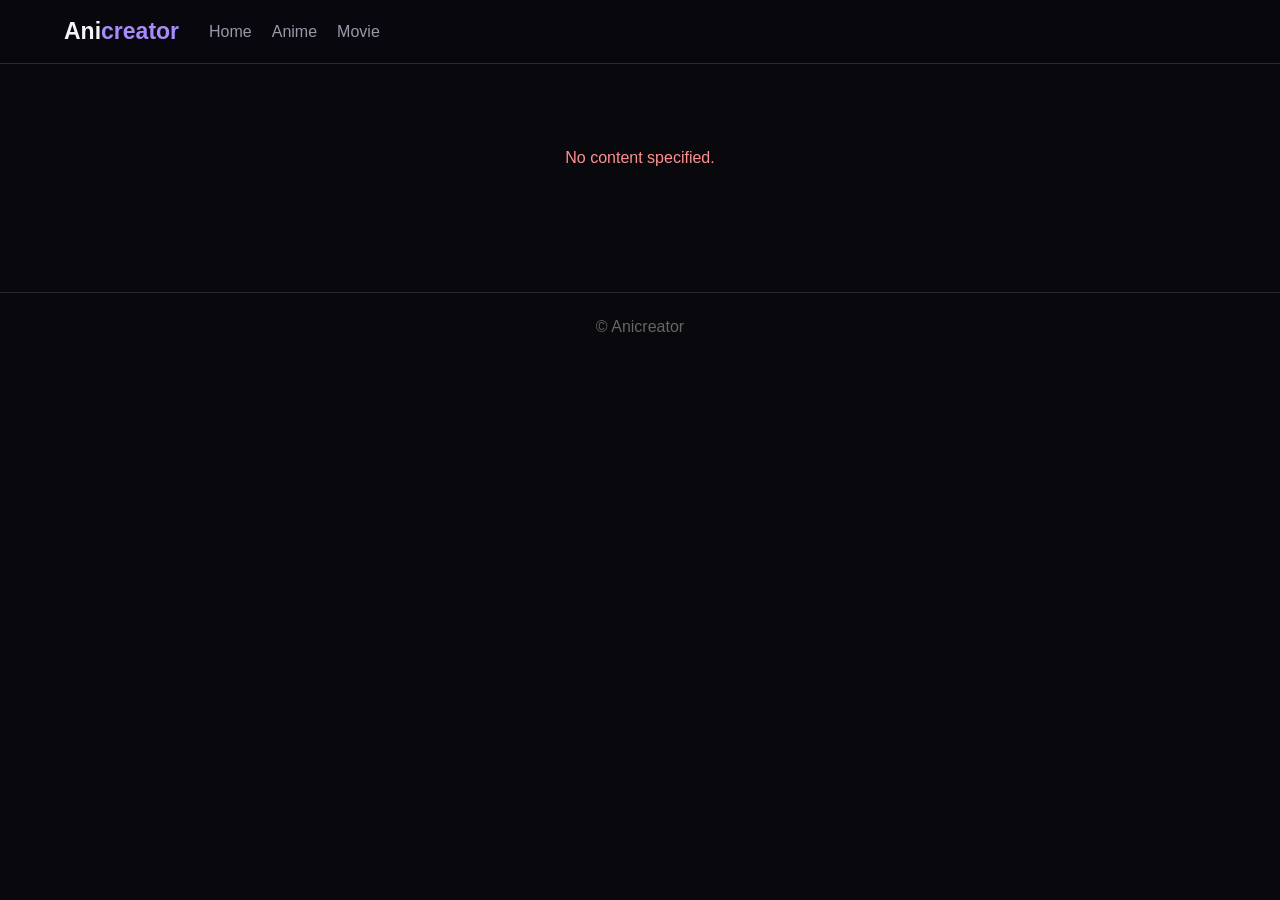
==== anime-details.html @ e1eba2b7 "Add files via upload" ====
<!doctype html><html lang="en"><head><meta charset="utf-8"><meta name="viewport" content="width=device-width,initial-scale=1"><title>Details - Anicreator</title><link rel="stylesheet" href="css/style.css"></head><body><header class="header"><a class="logo" href="index.html">Ani<span>creator</span></a><nav><a href="index.html">Home</a><a href="anime.html">Anime</a><a href="movie.html">Movie</a></nav></header><main class="container"><div id="loading" class="state">Loading...</div><div id="error" class="state error"></div><section id="hero" class="details hidden"><img id="poster" class="poster"><div><div id="genres" class="chips"></div><h1 id="title"></h1><p id="description"></p><div id="meta" class="muted"></div></div></section><section id="episodeSection" class="hidden"><div class="section-head"><h2 id="heading">Episodes</h2><select id="season"></select></div><div id="episodeGrid" class="episode-grid"></div></section></main><footer>© Anicreator</footer><script src="js/details.js"></script></body></html>
---- css/style.css ----
:root{--bg:#08080d;--panel:#111119;--panel2:#191922;--text:#f5f5f7;--muted:#9999a8;--accent:#8b5cf6;--accent2:#a78bfa;--border:#292936}*{box-sizing:border-box}body{margin:0;background:var(--bg);color:var(--text);font-family:Arial,Helvetica,sans-serif}a{color:inherit;text-decoration:none}button,input{font:inherit}.header{height:64px;padding:0 5%;display:flex;align-items:center;gap:30px;border-bottom:1px solid var(--border);position:sticky;top:0;background:#08080dec;backdrop-filter:blur(10px);z-index:10}.logo{font-size:23px;font-weight:800}.logo span{color:var(--accent2)}nav{display:flex;gap:20px;color:var(--muted)}nav a:hover,nav a.active{color:#fff}.search{margin-left:auto;width:230px;padding:10px 12px;background:var(--panel);border:1px solid var(--border);border-radius:8px;color:#fff;outline:0}.container{width:min(1200px,92%);margin:auto;padding:30px 0 70px}.hero,.page-title{border:1px solid var(--border);border-radius:16px;background:linear-gradient(110deg,#17132a,#0e0e15);padding:45px;margin-bottom:35px}.hero small,.page-title small{letter-spacing:3px;color:var(--accent2);font-weight:bold}.hero h1,.page-title h1{font-size:44px;margin:10px 0}.hero p,.page-title p{color:var(--muted);max-width:650px;line-height:1.6}.actions{display:flex;gap:10px;margin-top:25px}.btn,button{display:inline-block;padding:10px 14px;border-radius:8px;border:1px solid var(--border);background:var(--panel2);color:#fff;cursor:pointer}.btn.primary{background:var(--accent);border-color:var(--accent)}.section-head{display:flex;justify-content:space-between;align-items:center;margin:28px 0 16px}.section-head h2{margin:0}.section-head a{color:var(--accent2)}.card-grid{display:grid;grid-template-columns:repeat(auto-fill,minmax(165px,1fr));gap:18px}.card{background:var(--panel);border:1px solid var(--border);border-radius:10px;overflow:hidden;transition:.2s}.card:hover{transform:translateY(-3px);border-color:var(--accent)}.cover{width:100%;aspect-ratio:2/3;display:block;object-fit:cover;background:#17171f}.episode-thumb{width:100%;aspect-ratio:16/9;display:block;object-fit:cover;background:#17171f}.card-body{padding:12px}.card-title{font-weight:700;white-space:nowrap;overflow:hidden;text-overflow:ellipsis}.card-meta{font-size:12px;color:var(--muted);margin-top:7px}.state{text-align:center;padding:55px;color:var(--muted)}.error{color:#ff9191}.hidden{display:none!important}.details{display:flex;gap:28px;padding:25px;background:var(--panel);border:1px solid var(--border);border-radius:14px}.poster{width:210px;height:315px;object-fit:cover;border-radius:8px}.details h1{font-size:36px}.details p{color:var(--muted);line-height:1.7;max-width:800px}.chips{display:flex;gap:6px;flex-wrap:wrap}.chip{padding:6px 9px;background:#28213b;color:#c4b5fd;border-radius:20px;font-size:12px}.muted{color:var(--muted)}.episode-grid{display:grid;grid-template-columns:repeat(auto-fill,minmax(170px,1fr));gap:10px}.episode{padding:13px;background:var(--panel);border:1px solid var(--border);border-radius:8px}.episode:hover,.episode.current{border-color:var(--accent)}.epno{font-size:11px;color:var(--accent2);font-weight:bold}.eptitle{margin-top:5px;white-space:nowrap;overflow:hidden;text-overflow:ellipsis}.player{aspect-ratio:16/9;background:#000;border:1px solid var(--border);border-radius:10px;overflow:hidden;margin-bottom:18px}.player iframe{width:100%;height:100%;border:0}.empty{height:100%;display:flex;align-items:center;justify-content:center;color:var(--muted)}.back{color:var(--accent2)}.watch-head{display:flex;justify-content:space-between;align-items:center;gap:20px;padding:18px 0;border-bottom:1px solid var(--border)}.watch-head h1{margin:5px 0}.watch-head p{margin:0;color:var(--muted)}.tabs{display:flex;gap:7px;margin:18px 0}.lang.active{background:var(--accent);border-color:var(--accent)}footer{text-align:center;color:#666;border-top:1px solid var(--border);padding:25px}@media(max-width:650px){.header{padding:0 4%;gap:12px}.header nav{gap:10px;font-size:13px}.header .search{width:130px}.hero,.page-title{padding:25px}.hero h1,.page-title h1{font-size:32px}.card-grid{grid-template-columns:repeat(2,1fr);gap:12px}.details{flex-direction:column}.poster{width:150px;height:225px}.details h1{font-size:28px}.watch-head{align-items:stretch;flex-direction:column}.watch-head button{width:49%}}
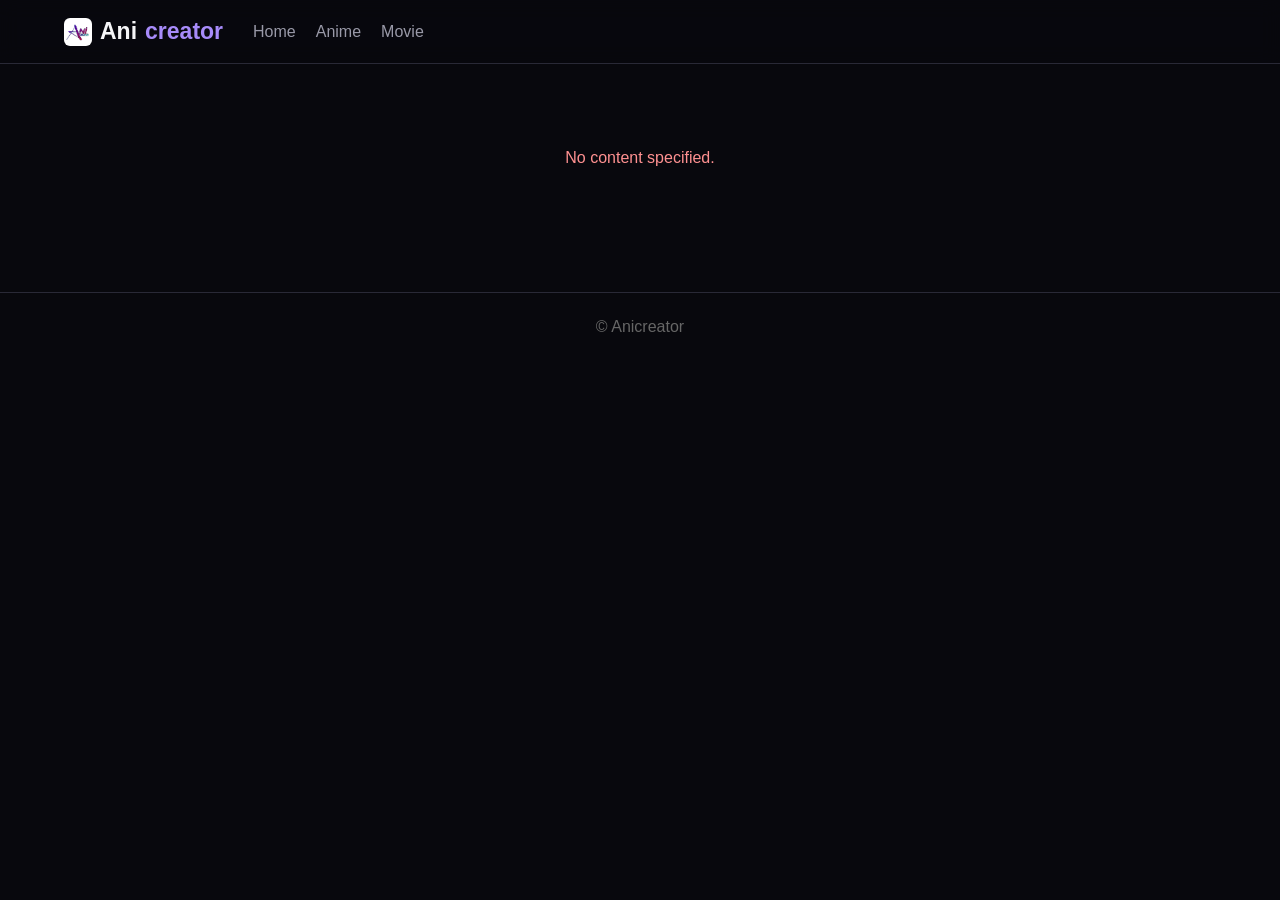
==== commit b2afdeb7: "Add files via upload" ====
--- a/anime-details.html
+++ b/anime-details.html
@@ -1 +1 @@
-<!doctype html><html lang="en"><head><meta charset="utf-8"><meta name="viewport" content="width=device-width,initial-scale=1"><title>Details - Anicreator</title><link rel="stylesheet" href="css/style.css"></head><body><header class="header"><a class="logo" href="index.html">Ani<span>creator</span></a><nav><a href="index.html">Home</a><a href="anime.html">Anime</a><a href="movie.html">Movie</a></nav></header><main class="container"><div id="loading" class="state">Loading...</div><div id="error" class="state error"></div><section id="hero" class="details hidden"><img id="poster" class="poster"><div><div id="genres" class="chips"></div><h1 id="title"></h1><p id="description"></p><div id="meta" class="muted"></div></div></section><section id="episodeSection" class="hidden"><div class="section-head"><h2 id="heading">Episodes</h2><select id="season"></select></div><div id="episodeGrid" class="episode-grid"></div></section></main><footer>© Anicreator</footer><script src="js/details.js"></script></body></html>
+<!doctype html><html lang="en"><head><meta charset="utf-8"><meta name="viewport" content="width=device-width,initial-scale=1"><title>Details - Anicreator</title><link rel="icon" type="image/jpeg" href="/channels4_profile.jpg"><link rel="apple-touch-icon" href="/channels4_profile.jpg"><link rel="stylesheet" href="css/style.css"></head><body><header class="header"><a class="logo" href="index.html"><img class="logo-img" src="/channels4_profile.jpg" alt="">Ani<span>creator</span></a><nav><a href="index.html">Home</a><a href="anime.html">Anime</a><a href="movie.html">Movie</a></nav></header><main class="container"><div id="loading" class="state">Loading...</div><div id="error" class="state error"></div><section id="hero" class="details hidden"><img id="poster" class="poster"><div><div id="genres" class="chips"></div><h1 id="title"></h1><p id="description"></p><div id="meta" class="muted"></div></div></section><section id="episodeSection" class="hidden"><div class="section-head"><h2 id="heading">Episodes</h2><select id="season"></select></div><div id="episodeGrid" class="episode-grid"></div></section></main><footer>© Anicreator</footer><script src="js/details.js"></script></body></html>
--- a/css/style.css
+++ b/css/style.css
@@ -1 +1,2 @@
-:root{--bg:#08080d;--panel:#111119;--panel2:#191922;--text:#f5f5f7;--muted:#9999a8;--accent:#8b5cf6;--accent2:#a78bfa;--border:#292936}*{box-sizing:border-box}body{margin:0;background:var(--bg);color:var(--text);font-family:Arial,Helvetica,sans-serif}a{color:inherit;text-decoration:none}button,input{font:inherit}.header{height:64px;padding:0 5%;display:flex;align-items:center;gap:30px;border-bottom:1px solid var(--border);position:sticky;top:0;background:#08080dec;backdrop-filter:blur(10px);z-index:10}.logo{font-size:23px;font-weight:800}.logo span{color:var(--accent2)}nav{display:flex;gap:20px;color:var(--muted)}nav a:hover,nav a.active{color:#fff}.search{margin-left:auto;width:230px;padding:10px 12px;background:var(--panel);border:1px solid var(--border);border-radius:8px;color:#fff;outline:0}.container{width:min(1200px,92%);margin:auto;padding:30px 0 70px}.hero,.page-title{border:1px solid var(--border);border-radius:16px;background:linear-gradient(110deg,#17132a,#0e0e15);padding:45px;margin-bottom:35px}.hero small,.page-title small{letter-spacing:3px;color:var(--accent2);font-weight:bold}.hero h1,.page-title h1{font-size:44px;margin:10px 0}.hero p,.page-title p{color:var(--muted);max-width:650px;line-height:1.6}.actions{display:flex;gap:10px;margin-top:25px}.btn,button{display:inline-block;padding:10px 14px;border-radius:8px;border:1px solid var(--border);background:var(--panel2);color:#fff;cursor:pointer}.btn.primary{background:var(--accent);border-color:var(--accent)}.section-head{display:flex;justify-content:space-between;align-items:center;margin:28px 0 16px}.section-head h2{margin:0}.section-head a{color:var(--accent2)}.card-grid{display:grid;grid-template-columns:repeat(auto-fill,minmax(165px,1fr));gap:18px}.card{background:var(--panel);border:1px solid var(--border);border-radius:10px;overflow:hidden;transition:.2s}.card:hover{transform:translateY(-3px);border-color:var(--accent)}.cover{width:100%;aspect-ratio:2/3;display:block;object-fit:cover;background:#17171f}.episode-thumb{width:100%;aspect-ratio:16/9;display:block;object-fit:cover;background:#17171f}.card-body{padding:12px}.card-title{font-weight:700;white-space:nowrap;overflow:hidden;text-overflow:ellipsis}.card-meta{font-size:12px;color:var(--muted);margin-top:7px}.state{text-align:center;padding:55px;color:var(--muted)}.error{color:#ff9191}.hidden{display:none!important}.details{display:flex;gap:28px;padding:25px;background:var(--panel);border:1px solid var(--border);border-radius:14px}.poster{width:210px;height:315px;object-fit:cover;border-radius:8px}.details h1{font-size:36px}.details p{color:var(--muted);line-height:1.7;max-width:800px}.chips{display:flex;gap:6px;flex-wrap:wrap}.chip{padding:6px 9px;background:#28213b;color:#c4b5fd;border-radius:20px;font-size:12px}.muted{color:var(--muted)}.episode-grid{display:grid;grid-template-columns:repeat(auto-fill,minmax(170px,1fr));gap:10px}.episode{padding:13px;background:var(--panel);border:1px solid var(--border);border-radius:8px}.episode:hover,.episode.current{border-color:var(--accent)}.epno{font-size:11px;color:var(--accent2);font-weight:bold}.eptitle{margin-top:5px;white-space:nowrap;overflow:hidden;text-overflow:ellipsis}.player{aspect-ratio:16/9;background:#000;border:1px solid var(--border);border-radius:10px;overflow:hidden;margin-bottom:18px}.player iframe{width:100%;height:100%;border:0}.empty{height:100%;display:flex;align-items:center;justify-content:center;color:var(--muted)}.back{color:var(--accent2)}.watch-head{display:flex;justify-content:space-between;align-items:center;gap:20px;padding:18px 0;border-bottom:1px solid var(--border)}.watch-head h1{margin:5px 0}.watch-head p{margin:0;color:var(--muted)}.tabs{display:flex;gap:7px;margin:18px 0}.lang.active{background:var(--accent);border-color:var(--accent)}footer{text-align:center;color:#666;border-top:1px solid var(--border);padding:25px}@media(max-width:650px){.header{padding:0 4%;gap:12px}.header nav{gap:10px;font-size:13px}.header .search{width:130px}.hero,.page-title{padding:25px}.hero h1,.page-title h1{font-size:32px}.card-grid{grid-template-columns:repeat(2,1fr);gap:12px}.details{flex-direction:column}.poster{width:150px;height:225px}.details h1{font-size:28px}.watch-head{align-items:stretch;flex-direction:column}.watch-head button{width:49%}}
+:root{--bg:#08080d;--panel:#111119;--panel2:#191922;--text:#f5f5f7;--muted:#9999a8;--accent:#8b5cf6;--accent2:#a78bfa;--border:#292936}*{box-sizing:border-box}body{margin:0;background:var(--bg);color:var(--text);font-family:Arial,Helvetica,sans-serif}a{color:inherit;text-decoration:none}button,input{font:inherit}.header{height:64px;padding:0 5%;display:flex;align-items:center;gap:30px;border-bottom:1px solid var(--border);position:sticky;top:0;background:#08080dec;backdrop-filter:blur(10px);z-index:10}.logo{font-size:23px;font-weight:800;display:flex;align-items:center;gap:8px}.logo span{color:var(--accent2)}.logo-img{width:28px;height:28px;border-radius:6px;object-fit:cover}nav{display:flex;gap:20px;color:var(--muted)}nav a:hover,nav a.active{color:#fff}.search{margin-left:auto;width:230px;padding:10px 12px;background:var(--panel);border:1px solid var(--border);border-radius:8px;color:#fff;outline:0}.container{width:min(1200px,92%);margin:auto;padding:30px 0 70px}.hero,.page-title{border:1px solid var(--border);border-radius:16px;background:linear-gradient(110deg,#17132a,#0e0e15);padding:45px;margin-bottom:35px}.hero small,.page-title small{letter-spacing:3px;color:var(--accent2);font-weight:bold}.hero h1,.page-title h1{font-size:44px;margin:10px 0}.hero p,.page-title p{color:var(--muted);max-width:650px;line-height:1.6}.actions{display:flex;gap:10px;margin-top:25px}.btn,button{display:inline-block;padding:10px 14px;border-radius:8px;border:1px solid var(--border);background:var(--panel2);color:#fff;cursor:pointer}.btn.primary{background:var(--accent);border-color:var(--accent)}.section-head{display:flex;justify-content:space-between;align-items:center;margin:28px 0 16px}.section-head h2{margin:0}.section-head a{color:var(--accent2)}.card-grid{display:grid;grid-template-columns:repeat(auto-fill,minmax(165px,1fr));gap:18px}.card{background:var(--panel);border:1px solid var(--border);border-radius:10px;overflow:hidden;transition:.2s}.card:hover{transform:translateY(-3px);border-color:var(--accent)}.cover{width:100%;aspect-ratio:2/3;display:block;object-fit:cover;background:#17171f}.episode-thumb{width:100%;aspect-ratio:16/9;display:block;object-fit:cover;background:#17171f}.card-body{padding:12px}.card-title{font-weight:700;white-space:nowrap;overflow:hidden;text-overflow:ellipsis}.card-meta{font-size:12px;color:var(--muted);margin-top:7px}.state{text-align:center;padding:55px;color:var(--muted)}.error{color:#ff9191}.hidden{display:none!important}.details{display:flex;gap:28px;padding:25px;background:var(--panel);border:1px solid var(--border);border-radius:14px}.poster{width:210px;height:315px;object-fit:cover;border-radius:8px}.details h1{font-size:36px}.details p{color:var(--muted);line-height:1.7;max-width:800px}.chips{display:flex;gap:6px;flex-wrap:wrap}.chip{padding:6px 9px;background:#28213b;color:#c4b5fd;border-radius:20px;font-size:12px}.muted{color:var(--muted)}.episode-grid{display:grid;grid-template-columns:repeat(auto-fill,minmax(170px,1fr));gap:10px}.episode{padding:13px;background:var(--panel);border:1px solid var(--border);border-radius:8px}.episode:hover,.episode.current{border-color:var(--accent)}.epno{font-size:11px;color:var(--accent2);font-weight:bold}.eptitle{margin-top:5px;white-space:nowrap;overflow:hidden;text-overflow:ellipsis}.player{aspect-ratio:16/9;background:#000;border:1px solid var(--border);border-radius:10px;overflow:hidden;margin-bottom:18px}.player iframe{width:100%;height:100%;border:0}.empty{height:100%;display:flex;align-items:center;justify-content:center;color:var(--muted)}.back{color:var(--accent2)}.watch-head{display:flex;justify-content:space-between;align-items:center;gap:20px;padding:18px 0;border-bottom:1px solid var(--border)}.watch-head h1{margin:5px 0}.watch-head p{margin:0;color:var(--muted)}.tabs{display:flex;gap:7px;margin:18px 0}.lang.active{background:var(--accent);border-color:var(--accent)}footer{text-align:center;color:#666;border-top:1px solid var(--border);padding:25px}@media(max-width:650px){.header{padding:0 4%;gap:12px}.header nav{gap:10px;font-size:13px}.header .search{width:130px}.hero,.page-title{padding:25px}.hero h1,.page-title h1{font-size:32px}.card-grid{grid-template-columns:repeat(2,1fr);gap:12px}.details{flex-direction:column}.poster{width:150px;height:225px}.details h1{font-size:28px}.watch-head{align-items:stretch;flex-direction:column}.watch-head button{width:49%}}
+.card-badge{display:inline-block;font-size:10px;color:#c4b5fd;background:#28213b;padding:4px 7px;border-radius:20px;margin-top:8px}
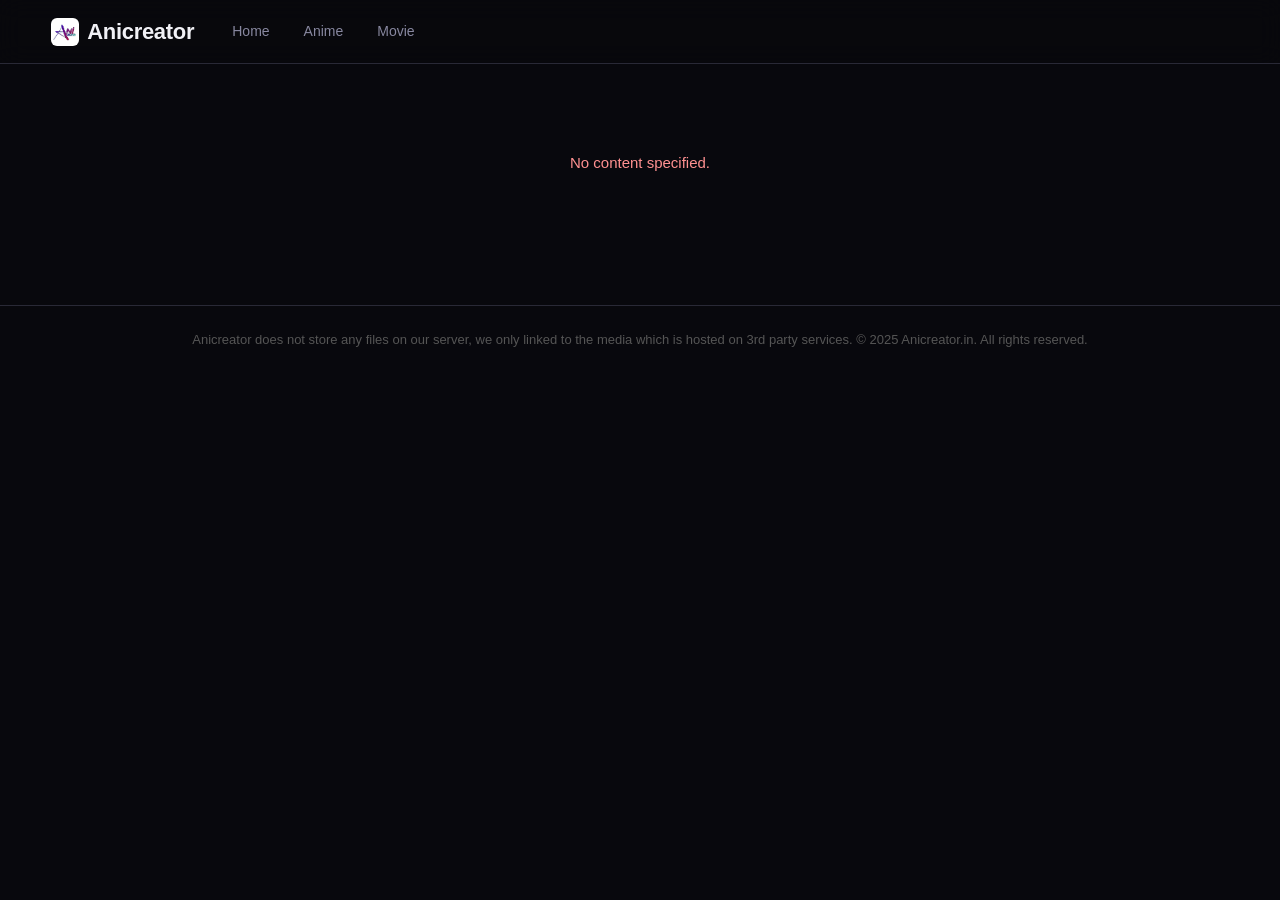
==== commit 16535dd6: "Add files via upload" ====
--- a/anime-details.html
+++ b/anime-details.html
@@ -1 +1 @@
-<!doctype html><html lang="en"><head><meta charset="utf-8"><meta name="viewport" content="width=device-width,initial-scale=1"><title>Details - Anicreator</title><link rel="icon" type="image/jpeg" href="/channels4_profile.jpg"><link rel="apple-touch-icon" href="/channels4_profile.jpg"><link rel="stylesheet" href="css/style.css"></head><body><header class="header"><a class="logo" href="index.html"><img class="logo-img" src="/channels4_profile.jpg" alt="">Ani<span>creator</span></a><nav><a href="index.html">Home</a><a href="anime.html">Anime</a><a href="movie.html">Movie</a></nav></header><main class="container"><div id="loading" class="state">Loading...</div><div id="error" class="state error"></div><section id="hero" class="details hidden"><img id="poster" class="poster"><div><div id="genres" class="chips"></div><h1 id="title"></h1><p id="description"></p><div id="meta" class="muted"></div></div></section><section id="episodeSection" class="hidden"><div class="section-head"><h2 id="heading">Episodes</h2><select id="season"></select></div><div id="episodeGrid" class="episode-grid"></div></section></main><footer>© Anicreator</footer><script src="js/details.js"></script></body></html>
+<!doctype html><html lang="en"><head><meta charset="utf-8"><meta name="viewport" content="width=device-width,initial-scale=1"><meta name="description" content="Hindi Anime - Watch Anime Online, Free Hindi Dub Anime Only At Anicreator.in"><meta name="keywords" content="Hindi Anime, Hindi Dub, Watch Anime Online, Free Anime, Anicreator"><title>Details - Anicreator</title><link rel="icon" type="image/jpeg" href="/channels4_profile.jpg"><link rel="apple-touch-icon" href="/channels4_profile.jpg"><link rel="stylesheet" href="css/style.css"></head><body><header class="header"><a class="logo" href="index.html"><img class="logo-img" src="/channels4_profile.jpg" alt="">Anicreator</a><nav><a href="index.html">Home</a><a href="anime.html">Anime</a><a href="movie.html">Movie</a></nav></header><main class="container"><div id="loading" class="state">Loading...</div><div id="error" class="state error"></div><section id="hero" class="details hidden"><img id="poster" class="poster"><div><div id="genres" class="chips"></div><h1 id="title"></h1><p id="description"></p><div id="meta" class="muted"></div></div></section><section id="episodeSection" class="hidden"><div class="section-head"><h2 id="heading">Episodes</h2><select id="season"></select></div><div id="episodeGrid" class="episode-grid"></div></section></main><footer>Anicreator does not store any files on our server, we only linked to the media which is hosted on 3rd party services. &copy; 2025 Anicreator.in. All rights reserved.</footer><script src="js/details.js"></script></body></html>
--- a/css/style.css
+++ b/css/style.css
@@ -1,2 +1,179 @@
-:root{--bg:#08080d;--panel:#111119;--panel2:#191922;--text:#f5f5f7;--muted:#9999a8;--accent:#8b5cf6;--accent2:#a78bfa;--border:#292936}*{box-sizing:border-box}body{margin:0;background:var(--bg);color:var(--text);font-family:Arial,Helvetica,sans-serif}a{color:inherit;text-decoration:none}button,input{font:inherit}.header{height:64px;padding:0 5%;display:flex;align-items:center;gap:30px;border-bottom:1px solid var(--border);position:sticky;top:0;background:#08080dec;backdrop-filter:blur(10px);z-index:10}.logo{font-size:23px;font-weight:800;display:flex;align-items:center;gap:8px}.logo span{color:var(--accent2)}.logo-img{width:28px;height:28px;border-radius:6px;object-fit:cover}nav{display:flex;gap:20px;color:var(--muted)}nav a:hover,nav a.active{color:#fff}.search{margin-left:auto;width:230px;padding:10px 12px;background:var(--panel);border:1px solid var(--border);border-radius:8px;color:#fff;outline:0}.container{width:min(1200px,92%);margin:auto;padding:30px 0 70px}.hero,.page-title{border:1px solid var(--border);border-radius:16px;background:linear-gradient(110deg,#17132a,#0e0e15);padding:45px;margin-bottom:35px}.hero small,.page-title small{letter-spacing:3px;color:var(--accent2);font-weight:bold}.hero h1,.page-title h1{font-size:44px;margin:10px 0}.hero p,.page-title p{color:var(--muted);max-width:650px;line-height:1.6}.actions{display:flex;gap:10px;margin-top:25px}.btn,button{display:inline-block;padding:10px 14px;border-radius:8px;border:1px solid var(--border);background:var(--panel2);color:#fff;cursor:pointer}.btn.primary{background:var(--accent);border-color:var(--accent)}.section-head{display:flex;justify-content:space-between;align-items:center;margin:28px 0 16px}.section-head h2{margin:0}.section-head a{color:var(--accent2)}.card-grid{display:grid;grid-template-columns:repeat(auto-fill,minmax(165px,1fr));gap:18px}.card{background:var(--panel);border:1px solid var(--border);border-radius:10px;overflow:hidden;transition:.2s}.card:hover{transform:translateY(-3px);border-color:var(--accent)}.cover{width:100%;aspect-ratio:2/3;display:block;object-fit:cover;background:#17171f}.episode-thumb{width:100%;aspect-ratio:16/9;display:block;object-fit:cover;background:#17171f}.card-body{padding:12px}.card-title{font-weight:700;white-space:nowrap;overflow:hidden;text-overflow:ellipsis}.card-meta{font-size:12px;color:var(--muted);margin-top:7px}.state{text-align:center;padding:55px;color:var(--muted)}.error{color:#ff9191}.hidden{display:none!important}.details{display:flex;gap:28px;padding:25px;background:var(--panel);border:1px solid var(--border);border-radius:14px}.poster{width:210px;height:315px;object-fit:cover;border-radius:8px}.details h1{font-size:36px}.details p{color:var(--muted);line-height:1.7;max-width:800px}.chips{display:flex;gap:6px;flex-wrap:wrap}.chip{padding:6px 9px;background:#28213b;color:#c4b5fd;border-radius:20px;font-size:12px}.muted{color:var(--muted)}.episode-grid{display:grid;grid-template-columns:repeat(auto-fill,minmax(170px,1fr));gap:10px}.episode{padding:13px;background:var(--panel);border:1px solid var(--border);border-radius:8px}.episode:hover,.episode.current{border-color:var(--accent)}.epno{font-size:11px;color:var(--accent2);font-weight:bold}.eptitle{margin-top:5px;white-space:nowrap;overflow:hidden;text-overflow:ellipsis}.player{aspect-ratio:16/9;background:#000;border:1px solid var(--border);border-radius:10px;overflow:hidden;margin-bottom:18px}.player iframe{width:100%;height:100%;border:0}.empty{height:100%;display:flex;align-items:center;justify-content:center;color:var(--muted)}.back{color:var(--accent2)}.watch-head{display:flex;justify-content:space-between;align-items:center;gap:20px;padding:18px 0;border-bottom:1px solid var(--border)}.watch-head h1{margin:5px 0}.watch-head p{margin:0;color:var(--muted)}.tabs{display:flex;gap:7px;margin:18px 0}.lang.active{background:var(--accent);border-color:var(--accent)}footer{text-align:center;color:#666;border-top:1px solid var(--border);padding:25px}@media(max-width:650px){.header{padding:0 4%;gap:12px}.header nav{gap:10px;font-size:13px}.header .search{width:130px}.hero,.page-title{padding:25px}.hero h1,.page-title h1{font-size:32px}.card-grid{grid-template-columns:repeat(2,1fr);gap:12px}.details{flex-direction:column}.poster{width:150px;height:225px}.details h1{font-size:28px}.watch-head{align-items:stretch;flex-direction:column}.watch-head button{width:49%}}
-.card-badge{display:inline-block;font-size:10px;color:#c4b5fd;background:#28213b;padding:4px 7px;border-radius:20px;margin-top:8px}+:root {
+  --bg: #08080d;
+  --bg2: #0c0c14;
+  --panel: #111119;
+  --panel2: #191922;
+  --panel3: #1f1f2b;
+  --text: #f1f1f6;
+  --text2: #c4c4d4;
+  --muted: #8888a0;
+  --accent: #8b5cf6;
+  --accent2: #a78bfa;
+  --accent3: #6d3ddf;
+  --border: #292936;
+  --radius: 10px;
+  --radius-sm: 7px;
+  --radius-lg: 14px;
+  --shadow: 0 2px 8px rgba(0,0,0,.3);
+  --shadow-lg: 0 4px 20px rgba(0,0,0,.45);
+  --font: -apple-system,BlinkMacSystemFont,"Segoe UI",Roboto,Oxygen,Ubuntu,Cantarell,"Helvetica Neue",Arial,sans-serif;
+}
+*{box-sizing:border-box;margin:0;padding:0}
+::selection{background:var(--accent);color:#fff}
+html{scroll-behavior:smooth}
+body{margin:0;background:var(--bg);color:var(--text);font-family:var(--font);-webkit-font-smoothing:antialiased;-moz-osx-font-smoothing:grayscale;line-height:1.5}
+a{color:inherit;text-decoration:none}
+button,input,select{font:inherit;color:inherit}
+img{display:block;max-width:100%}
+
+/* scrollbar */
+::-webkit-scrollbar{width:7px;height:7px}
+::-webkit-scrollbar-track{background:var(--bg)}
+::-webkit-scrollbar-thumb{background:var(--border);border-radius:4px}
+::-webkit-scrollbar-thumb:hover{background:var(--muted)}
+
+/* header */
+.header{display:flex;align-items:center;gap:24px;height:64px;padding:0 max(4%,calc((100% - 1180px)/2));border-bottom:1px solid var(--border);position:sticky;top:0;background:rgba(8,8,13,.88);backdrop-filter:blur(12px);-webkit-backdrop-filter:blur(12px);z-index:100}
+.logo{font-size:22px;font-weight:800;display:flex;align-items:center;gap:8px;letter-spacing:-.3px;flex-shrink:0}
+.logo span{color:var(--accent2)}
+.logo-img{width:28px;height:28px;border-radius:6px;object-fit:cover;flex-shrink:0}
+nav{display:flex;gap:6px;color:var(--muted)}
+nav a{padding:7px 14px;border-radius:var(--radius-sm);font-size:14px;font-weight:500;transition:background .15s,color .15s}
+nav a:hover{background:var(--panel);color:var(--text)}
+nav a.active{background:var(--panel);color:var(--text);font-weight:600}
+.search{margin-left:auto;min-width:0;width:200px;padding:9px 13px;background:var(--panel);border:1px solid var(--border);border-radius:20px;color:var(--text);outline:none;font-size:14px;transition:border-color .2s,width .2s}
+.search:focus{border-color:var(--accent);width:260px}
+.search::placeholder{color:var(--muted)}
+
+/* container */
+.container{width:min(1180px,92%);margin:0 auto;padding:28px 0 70px}
+
+/* hero / page-title */
+.hero,.page-title{position:relative;overflow:hidden;border-radius:var(--radius-lg);padding:48px 44px;margin-bottom:36px;background:linear-gradient(135deg,#17132a 0%,#0e0e15 100%);border:1px solid var(--border)}
+.hero::before,.page-title::before{content:'';position:absolute;top:-50%;right:-20%;width:280px;height:280px;background:radial-gradient(circle,rgba(139,92,246,.12) 0%,transparent 70%);pointer-events:none}
+.hero small,.page-title small{letter-spacing:3px;color:var(--accent2);font-weight:700;font-size:11px;text-transform:uppercase}
+.hero h1,.page-title h1{font-size:38px;margin:8px 0;line-height:1.2}
+.hero p,.page-title p{color:var(--muted);max-width:600px;line-height:1.7;font-size:15px}
+.actions{display:flex;gap:10px;margin-top:22px}
+.btn{display:inline-block;padding:10px 18px;border-radius:20px;border:1px solid var(--border);background:var(--panel2);color:var(--text);cursor:pointer;font-size:14px;font-weight:500;transition:background .2s,border-color .2s,transform .15s;white-space:nowrap}
+.btn:hover{background:var(--panel3);border-color:var(--accent);transform:translateY(-1px)}
+.btn.primary{background:var(--accent);border-color:var(--accent);color:#fff}
+.btn.primary:hover{background:var(--accent3);border-color:var(--accent3)}
+
+/* section heading */
+.section-head{display:flex;justify-content:space-between;align-items:center;margin:30px 0 16px}
+.section-head h2{margin:0;font-size:20px}
+.section-head a,.section-head button{color:var(--accent2);font-size:14px}
+.section-head button{background:none;border:none;cursor:pointer;padding:0}
+.section-head button:hover{text-decoration:underline}
+
+/* card grid */
+.card-grid{display:grid;grid-template-columns:repeat(auto-fill,minmax(165px,1fr));gap:18px}
+
+/* card */
+.card{background:var(--panel);border:1px solid var(--border);border-radius:var(--radius);overflow:hidden;transition:transform .2s,ease,border-color .2s;cursor:pointer}
+.card:hover{transform:translateY(-4px);border-color:var(--accent);box-shadow:var(--shadow)}
+.card:active{transform:translateY(-1px)}
+.card .cover,.card .episode-thumb{width:100%;display:block;object-fit:cover;background:var(--bg2)}
+.card .cover{aspect-ratio:2/3}
+.card .episode-thumb{aspect-ratio:16/9}
+.card-body{padding:12px 12px 14px}
+.card-title{font-weight:600;font-size:14px;display:-webkit-box;-webkit-line-clamp:2;-webkit-box-orient:vertical;overflow:hidden;line-height:1.35}
+.card-meta{font-size:12px;color:var(--muted);margin-top:6px}
+.card-badge{display:inline-block;font-size:9px;font-weight:700;letter-spacing:.5px;color:#c4b5fd;background:#28213b;padding:3px 8px;border-radius:20px;margin-top:8px;text-transform:uppercase}
+
+/* details page */
+.details{display:flex;gap:30px;padding:28px;background:var(--panel);border:1px solid var(--border);border-radius:var(--radius-lg);margin-bottom:36px}
+.poster{width:200px;height:300px;object-fit:cover;border-radius:var(--radius);flex-shrink:0;background:var(--bg2)}
+.details h1{font-size:32px;line-height:1.2;margin:8px 0 10px}
+.details p{color:var(--muted);line-height:1.7;max-width:750px;font-size:15px}
+.chips{display:flex;gap:6px;flex-wrap:wrap}
+.chip{padding:5px 10px;background:#28213b;color:#c4b5fd;border-radius:20px;font-size:11px;font-weight:500}
+.muted{color:var(--muted)}
+
+/* episode grid */
+.episode-grid{display:grid;grid-template-columns:repeat(auto-fill,minmax(170px,1fr));gap:10px}
+.episode{padding:14px;background:var(--panel);border:1px solid var(--border);border-radius:var(--radius-sm);transition:border-color .2s,transform .15s,background .15s}
+.episode:hover{border-color:var(--accent);transform:translateY(-2px)}
+.episode.current{border-color:var(--accent);background:#171329}
+.epno{font-size:11px;color:var(--accent2);font-weight:700;letter-spacing:.5px}
+.eptitle{margin-top:5px;white-space:nowrap;overflow:hidden;text-overflow:ellipsis;font-size:13px}
+
+/* season select */
+#season{margin-left:auto;padding:7px 12px;border:1px solid var(--border);border-radius:var(--radius-sm);background:var(--panel2);color:var(--text);font-size:13px;cursor:pointer;outline:none}
+#season:focus{border-color:var(--accent)}
+
+/* watch page */
+.player-container{width:100%;padding-top:18px}
+.anime-video-wrapper{position:relative;width:100%;aspect-ratio:16/9;background:#000;overflow:hidden;border-radius:var(--radius);border:1px solid var(--border);margin-bottom:6px}
+.anime-video-wrapper iframe{position:absolute;inset:0;width:100%;height:100%;border:0;z-index:1}
+.watermark-background-image{position:absolute;top:16px;right:0;width:10%;height:20%;border-radius:5px;z-index:20;pointer-events:none;object-fit:cover}
+.watermark-image{position:absolute;top:10px;right:10px;width:10%;height:auto;border-radius:5px;opacity:1;z-index:21;pointer-events:none;object-fit:contain}
+.back{display:inline-block;margin-top:14px;color:var(--accent2);font-size:13px;transition:color .15s}
+.back:hover{color:var(--text)}
+.watch-head{display:flex;justify-content:space-between;align-items:center;gap:20px;padding:18px 0;border-bottom:1px solid var(--border)}
+.watch-head h1{margin:5px 0;font-size:22px;line-height:1.2}
+.watch-head p{margin:0;color:var(--muted);font-size:13px}
+#actions{display:flex;gap:8px}
+#actions button{padding:9px 16px;border:1px solid var(--border);border-radius:20px;background:var(--panel2);color:var(--text);cursor:pointer;font-size:13px;font-weight:500;transition:background .2s,border-color .2s;white-space:nowrap}
+#actions button:hover{background:var(--panel3);border-color:var(--accent)}
+#actions button:disabled{opacity:.35;cursor:not-allowed}
+#actions button:disabled:hover{background:var(--panel2);border-color:var(--border)}
+.tabs{display:flex;gap:7px;margin:18px 0}
+.lang{padding:8px 16px;border:1px solid var(--border);border-radius:20px;background:var(--panel2);color:var(--text);cursor:pointer;font-size:12px;font-weight:600;transition:background .2s,border-color .2s}
+.lang:hover{border-color:var(--accent)}
+.lang.active{background:var(--accent);border-color:var(--accent);color:#fff}
+#episodeHeading{margin-top:30px;margin-bottom:15px;font-size:18px}
+.empty{height:100%;display:flex;align-items:center;justify-content:center;color:var(--muted)}
+
+/* states */
+.state{text-align:center;padding:60px 20px;color:var(--muted);font-size:15px}
+.error{color:#ff9191}
+.hidden{display:none!important}
+
+/* footer */
+footer{text-align:center;color:#555;border-top:1px solid var(--border);padding:24px 20px;font-size:13px;line-height:1.6}
+
+/* ====== RESPONSIVE ====== */
+@media(max-width:768px){
+  .header{height:auto;padding:8px 16px;gap:10px;flex-wrap:wrap}
+  .logo{font-size:19px}
+  .logo-img{width:25px;height:25px}
+  nav{gap:4px;order:2;flex:1 1 auto}
+  nav a{padding:5px 10px;font-size:12px}
+  .search{order:3;width:100%;margin:6px 0 2px}
+  .search:focus{width:100%}
+  .container{width:92%;padding:16px 0 60px}
+  .hero,.page-title{padding:28px 22px;border-radius:var(--radius)}
+  .hero h1,.page-title h1{font-size:26px}
+  .hero p,.page-title p{font-size:14px}
+  .card-grid{grid-template-columns:repeat(2,1fr);gap:12px}
+  .details{flex-direction:column;gap:18px;padding:20px}
+  .poster{width:130px;height:195px}
+  .details h1{font-size:24px}
+  .player-container{padding-top:8px}
+  .anime-video-wrapper{border-radius:7px}
+  .watermark-background-image{top:10px;width:18%;height:20%}
+  .watermark-image{top:6px;right:6px;width:18%}
+  .watch-head{flex-direction:column;align-items:stretch}
+  .watch-head h1{font-size:19px}
+  #actions button{flex:1}
+  .episode-grid{grid-template-columns:repeat(2,1fr);gap:8px}
+  #season{width:100%;margin:8px 0 0}
+  .section-head{flex-wrap:wrap;gap:8px}
+}
+@media(max-width:480px){
+  .header{padding:6px 12px}
+  nav a{padding:4px 8px;font-size:11px}
+  .hero,.page-title{padding:20px 16px}
+  .hero h1,.page-title h1{font-size:22px}
+  .card-grid{grid-template-columns:repeat(2,1fr);gap:10px}
+  .episode-grid{display:flex;flex-direction:row;overflow-x:auto;gap:8px;padding-bottom:8px;scroll-snap-type:x mandatory;-webkit-overflow-scrolling:touch}
+  .episode-grid .episode{flex:0 0 auto;width:140px;scroll-snap-align:start}
+  .episode-grid .episode:hover{transform:none}
+  .details{padding:16px;border-radius:var(--radius)}
+  .poster{width:110px;height:165px}
+  .watch-head h1{font-size:17px}
+  .watermark-background-image{width:22%;height:20%}
+  .watermark-image{width:22%;right:5px;top:5px}
+}
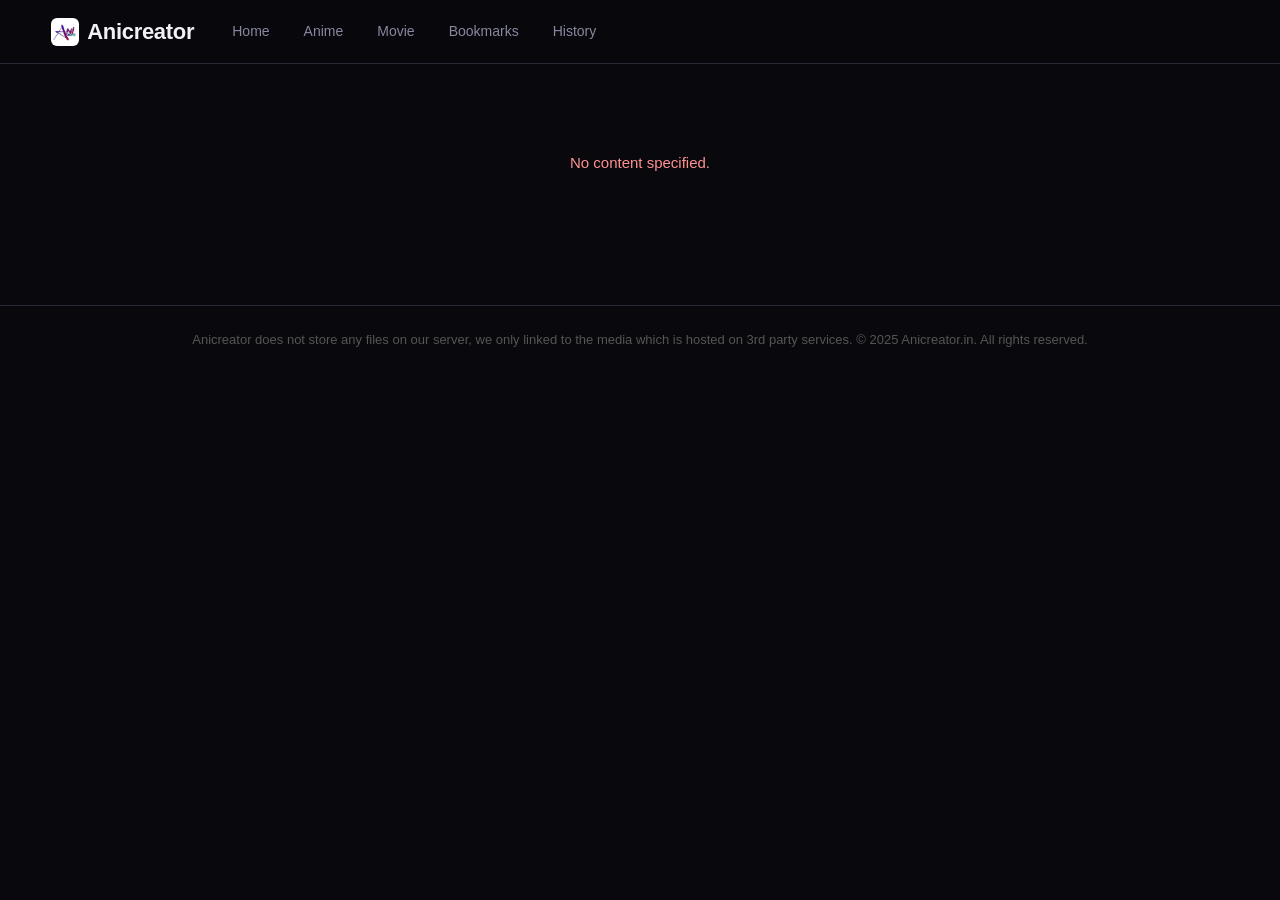
==== commit fb443fef: "Add files via upload" ====
--- a/anime-details.html
+++ b/anime-details.html
@@ -1 +1 @@
-<!doctype html><html lang="en"><head><meta charset="utf-8"><meta name="viewport" content="width=device-width,initial-scale=1"><meta name="description" content="Hindi Anime - Watch Anime Online, Free Hindi Dub Anime Only At Anicreator.in"><meta name="keywords" content="Hindi Anime, Hindi Dub, Watch Anime Online, Free Anime, Anicreator"><title>Details - Anicreator</title><link rel="icon" type="image/jpeg" href="/channels4_profile.jpg"><link rel="apple-touch-icon" href="/channels4_profile.jpg"><link rel="stylesheet" href="css/style.css"></head><body><header class="header"><a class="logo" href="index.html"><img class="logo-img" src="/channels4_profile.jpg" alt="">Anicreator</a><nav><a href="index.html">Home</a><a href="anime.html">Anime</a><a href="movie.html">Movie</a></nav></header><main class="container"><div id="loading" class="state">Loading...</div><div id="error" class="state error"></div><section id="hero" class="details hidden"><img id="poster" class="poster"><div><div id="genres" class="chips"></div><h1 id="title"></h1><p id="description"></p><div id="meta" class="muted"></div></div></section><section id="episodeSection" class="hidden"><div class="section-head"><h2 id="heading">Episodes</h2><select id="season"></select></div><div id="episodeGrid" class="episode-grid"></div></section></main><footer>Anicreator does not store any files on our server, we only linked to the media which is hosted on 3rd party services. &copy; 2025 Anicreator.in. All rights reserved.</footer><script src="js/details.js"></script></body></html>
+<!doctype html><html lang="en"><head><meta charset="utf-8"><meta name="viewport" content="width=device-width,initial-scale=1"><meta name="description" content="Hindi Anime - Watch Anime Online, Free Hindi Dub Anime Only At Anicreator.in"><meta name="keywords" content="Hindi Anime, Hindi Dub, Watch Anime Online, Free Anime, Anicreator"><title>Details - Anicreator</title><link rel="icon" type="image/jpeg" href="/channels4_profile.jpg"><link rel="apple-touch-icon" href="/channels4_profile.jpg"><link rel="stylesheet" href="css/style.css"></head><body><header class="header"><a class="logo" href="index.html"><img class="logo-img" src="/channels4_profile.jpg" alt="">Anicreator</a><nav><a href="index.html">Home</a><a href="anime.html">Anime</a><a href="movie.html">Movie</a><a href="bookmark.html">Bookmarks</a><a href="history.html">History</a></nav></header><main class="container"><div id="loading" class="state">Loading...</div><div id="error" class="state error"></div><section id="hero" class="details hidden"><img id="poster" class="poster"><div><div id="genres" class="chips"></div><h1 id="title"></h1><p id="description"></p><div id="meta" class="muted"></div></div></section><section id="episodeSection" class="hidden"><div class="section-head"><h2 id="heading">Episodes</h2><select id="season"></select></div><div id="episodeGrid" class="episode-grid"></div></section></main><footer>Anicreator does not store any files on our server, we only linked to the media which is hosted on 3rd party services. &copy; 2025 Anicreator.in. All rights reserved.</footer><script src="js/details.js"></script></body></html>
--- a/css/style.css
+++ b/css/style.css
@@ -143,7 +143,7 @@
   nav a{padding:5px 10px;font-size:12px}
   .search{order:3;width:100%;margin:6px 0 2px}
   .search:focus{width:100%}
-  .container{width:92%;padding:16px 0 60px}
+  .container{width:99%;padding:16px 0 60px}
   .hero,.page-title{padding:28px 22px;border-radius:var(--radius)}
   .hero h1,.page-title h1{font-size:26px}
   .hero p,.page-title p{font-size:14px}
@@ -151,8 +151,8 @@
   .details{flex-direction:column;gap:18px;padding:20px}
   .poster{width:130px;height:195px}
   .details h1{font-size:24px}
-  .player-container{padding-top:8px}
-  .anime-video-wrapper{border-radius:7px}
+  .player-container{padding-top:0px}
+  .anime-video-wrapper{border-radius:5px}
   .watermark-background-image{top:10px;width:18%;height:20%}
   .watermark-image{top:6px;right:6px;width:18%}
   .watch-head{flex-direction:column;align-items:stretch}
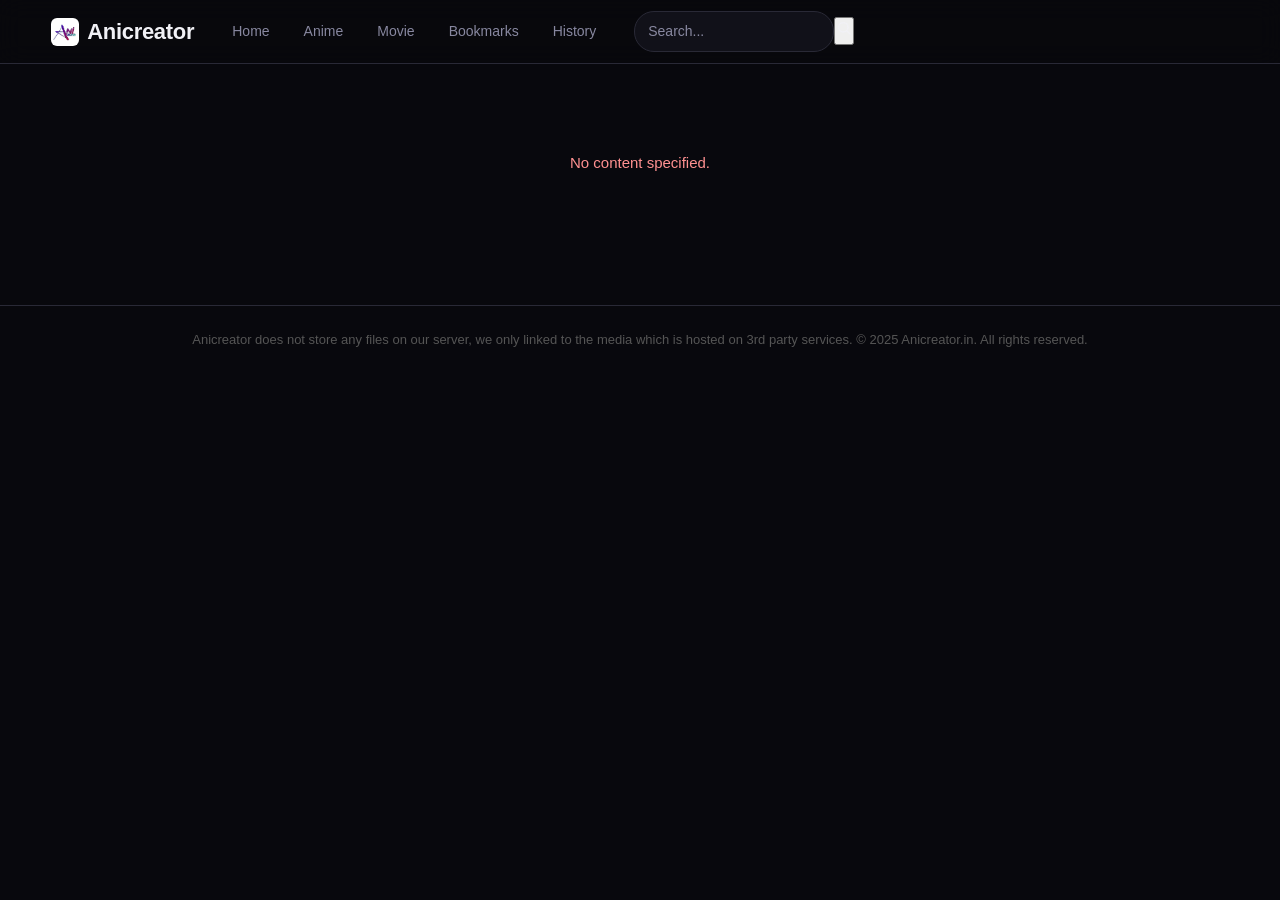
==== commit 61ed6b79: "Add files via upload" ====
--- a/anime-details.html
+++ b/anime-details.html
@@ -1 +1 @@
-<!doctype html><html lang="en"><head><meta charset="utf-8"><meta name="viewport" content="width=device-width,initial-scale=1"><meta name="description" content="Hindi Anime - Watch Anime Online, Free Hindi Dub Anime Only At Anicreator.in"><meta name="keywords" content="Hindi Anime, Hindi Dub, Watch Anime Online, Free Anime, Anicreator"><title>Details - Anicreator</title><link rel="icon" type="image/jpeg" href="/channels4_profile.jpg"><link rel="apple-touch-icon" href="/channels4_profile.jpg"><link rel="stylesheet" href="css/style.css"></head><body><header class="header"><a class="logo" href="index.html"><img class="logo-img" src="/channels4_profile.jpg" alt="">Anicreator</a><nav><a href="index.html">Home</a><a href="anime.html">Anime</a><a href="movie.html">Movie</a><a href="bookmark.html">Bookmarks</a><a href="history.html">History</a></nav></header><main class="container"><div id="loading" class="state">Loading...</div><div id="error" class="state error"></div><section id="hero" class="details hidden"><img id="poster" class="poster"><div><div id="genres" class="chips"></div><h1 id="title"></h1><p id="description"></p><div id="meta" class="muted"></div></div></section><section id="episodeSection" class="hidden"><div class="section-head"><h2 id="heading">Episodes</h2><select id="season"></select></div><div id="episodeGrid" class="episode-grid"></div></section></main><footer>Anicreator does not store any files on our server, we only linked to the media which is hosted on 3rd party services. &copy; 2025 Anicreator.in. All rights reserved.</footer><script src="js/details.js"></script></body></html>
+<!doctype html><html lang="en"><head><meta charset="utf-8"><meta name="viewport" content="width=device-width,initial-scale=1"><meta name="description" content="Hindi Anime - Watch Anime Online, Free Hindi Dub Anime Only At Anicreator.in"><meta name="keywords" content="Hindi Anime, Hindi Dub, Watch Anime Online, Free Anime, Anicreator"><title>Details - Anicreator</title><link rel="icon" type="image/jpeg" href="/channels4_profile.jpg"><link rel="apple-touch-icon" href="/channels4_profile.jpg"><link rel="stylesheet" href="css/style.css"></head><body><header class="header"><a class="logo" href="index.html"><img class="logo-img" src="/channels4_profile.jpg" alt="">Anicreator</a><nav><a href="index.html">Home</a><a href="anime.html">Anime</a><a href="movie.html">Movie</a><a href="bookmark.html">Bookmarks</a><a href="history.html">History</a></nav><div class="search-box"><input id="globalSearch" class="search" placeholder="Search..."><button id="searchBtn" class="search-btn" aria-label="Search"><svg viewBox="0 0 24 24" width="16" height="16" fill="none" stroke="currentColor" stroke-width="2" stroke-linecap="round"><circle cx="11" cy="11" r="7"/><line x1="21" y1="21" x2="16.5" y2="16.5"/></svg></button></div></header><main class="container"><div id="loading" class="state">Loading...</div><div id="error" class="state error"></div><section id="hero" class="details hidden"><img id="poster" class="poster"><div><div id="genres" class="chips"></div><h1 id="title"></h1><p id="description"></p><div id="meta" class="muted"></div></div></section><section id="episodeSection" class="hidden"><div class="section-head"><h2 id="heading">Episodes</h2><select id="season"></select></div><div id="episodeGrid" class="episode-grid"></div></section></main><footer>Anicreator does not store any files on our server, we only linked to the media which is hosted on 3rd party services. &copy; 2025 Anicreator.in. All rights reserved.</footer><script src="js/details.js"></script></body></html>
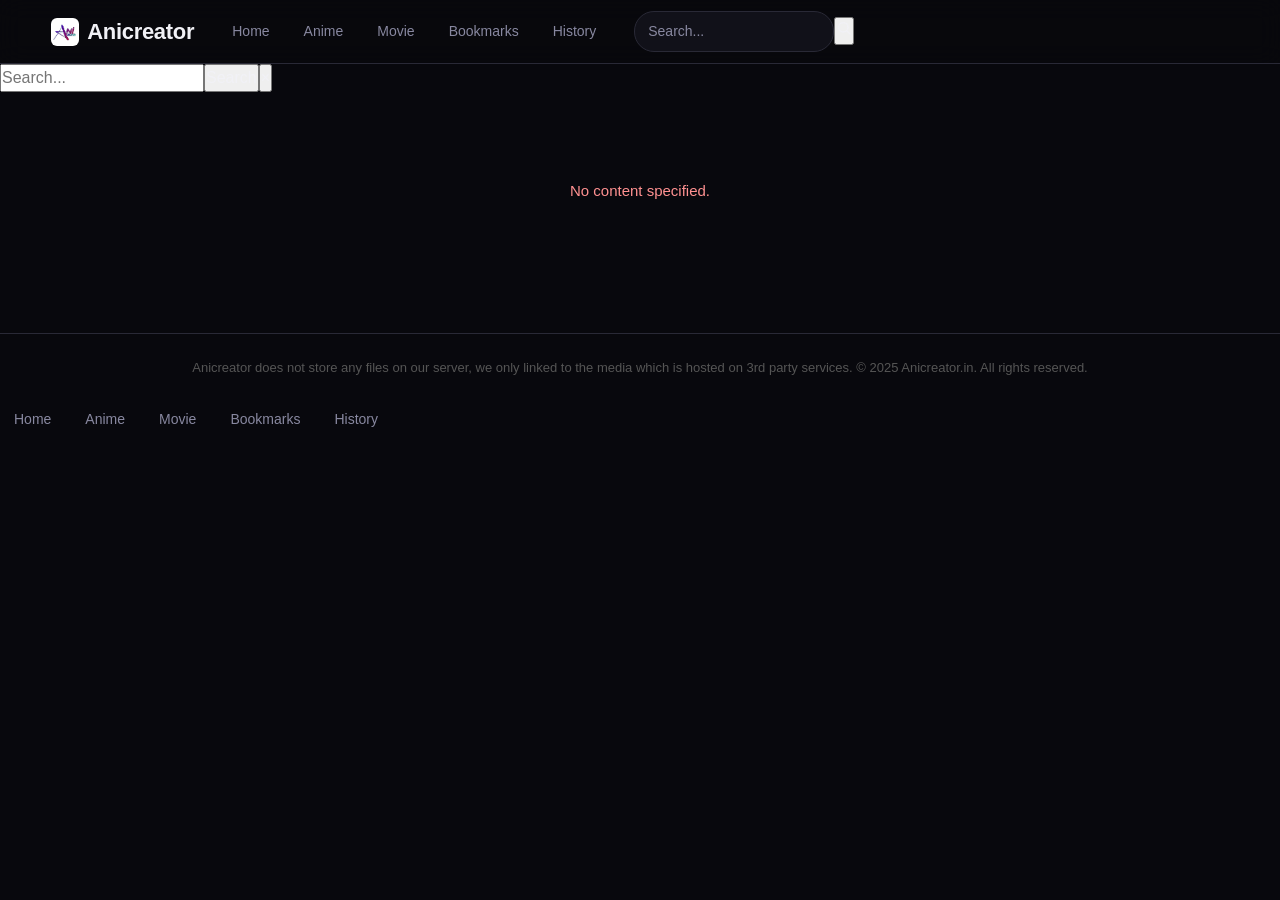
==== commit 4ad288f0: "Add files via upload" ====
--- a/anime-details.html
+++ b/anime-details.html
@@ -1 +1 @@
-<!doctype html><html lang="en"><head><meta charset="utf-8"><meta name="viewport" content="width=device-width,initial-scale=1"><meta name="description" content="Hindi Anime - Watch Anime Online, Free Hindi Dub Anime Only At Anicreator.in"><meta name="keywords" content="Hindi Anime, Hindi Dub, Watch Anime Online, Free Anime, Anicreator"><title>Details - Anicreator</title><link rel="icon" type="image/jpeg" href="/channels4_profile.jpg"><link rel="apple-touch-icon" href="/channels4_profile.jpg"><link rel="stylesheet" href="css/style.css"></head><body><header class="header"><a class="logo" href="index.html"><img class="logo-img" src="/channels4_profile.jpg" alt="">Anicreator</a><nav><a href="index.html">Home</a><a href="anime.html">Anime</a><a href="movie.html">Movie</a><a href="bookmark.html">Bookmarks</a><a href="history.html">History</a></nav><div class="search-box"><input id="globalSearch" class="search" placeholder="Search..."><button id="searchBtn" class="search-btn" aria-label="Search"><svg viewBox="0 0 24 24" width="16" height="16" fill="none" stroke="currentColor" stroke-width="2" stroke-linecap="round"><circle cx="11" cy="11" r="7"/><line x1="21" y1="21" x2="16.5" y2="16.5"/></svg></button></div></header><main class="container"><div id="loading" class="state">Loading...</div><div id="error" class="state error"></div><section id="hero" class="details hidden"><img id="poster" class="poster"><div><div id="genres" class="chips"></div><h1 id="title"></h1><p id="description"></p><div id="meta" class="muted"></div></div></section><section id="episodeSection" class="hidden"><div class="section-head"><h2 id="heading">Episodes</h2><select id="season"></select></div><div id="episodeGrid" class="episode-grid"></div></section></main><footer>Anicreator does not store any files on our server, we only linked to the media which is hosted on 3rd party services. &copy; 2025 Anicreator.in. All rights reserved.</footer><script src="js/details.js"></script></body></html>
+<!doctype html><html lang="en"><head><meta charset="utf-8"><meta name="viewport" content="width=device-width,initial-scale=1"><meta name="description" content="Hindi Anime - Watch Anime Online, Free Hindi Dub Anime Only At Anicreator.in"><meta name="keywords" content="Hindi Anime, Hindi Dub, Watch Anime Online, Free Anime, Anicreator"><title>Details - Anicreator</title><link rel="icon" type="image/jpeg" href="/channels4_profile.jpg"><link rel="apple-touch-icon" href="/channels4_profile.jpg"><link rel="stylesheet" href="css/style.css"></head><body><div id="site-header"></div><main class="container"><div id="loading" class="state">Loading...</div><div id="error" class="state error"></div><section id="hero" class="details hidden"><img id="poster" class="poster"><div><div id="genres" class="chips"></div><h1 id="title"></h1><p id="description" class="desc"></p><button id="seeMore" class="see-more hidden">See more</button><div id="meta" class="muted"></div></div></section><section id="episodeSection" class="hidden"><div class="section-head"><h2 id="heading">Episodes</h2><select id="season"></select></div><div id="episodeGrid" class="episode-grid"></div></section></main><div id="site-footer"></div><script src="js/layout.js"></script><script src="js/details.js"></script></body></html>
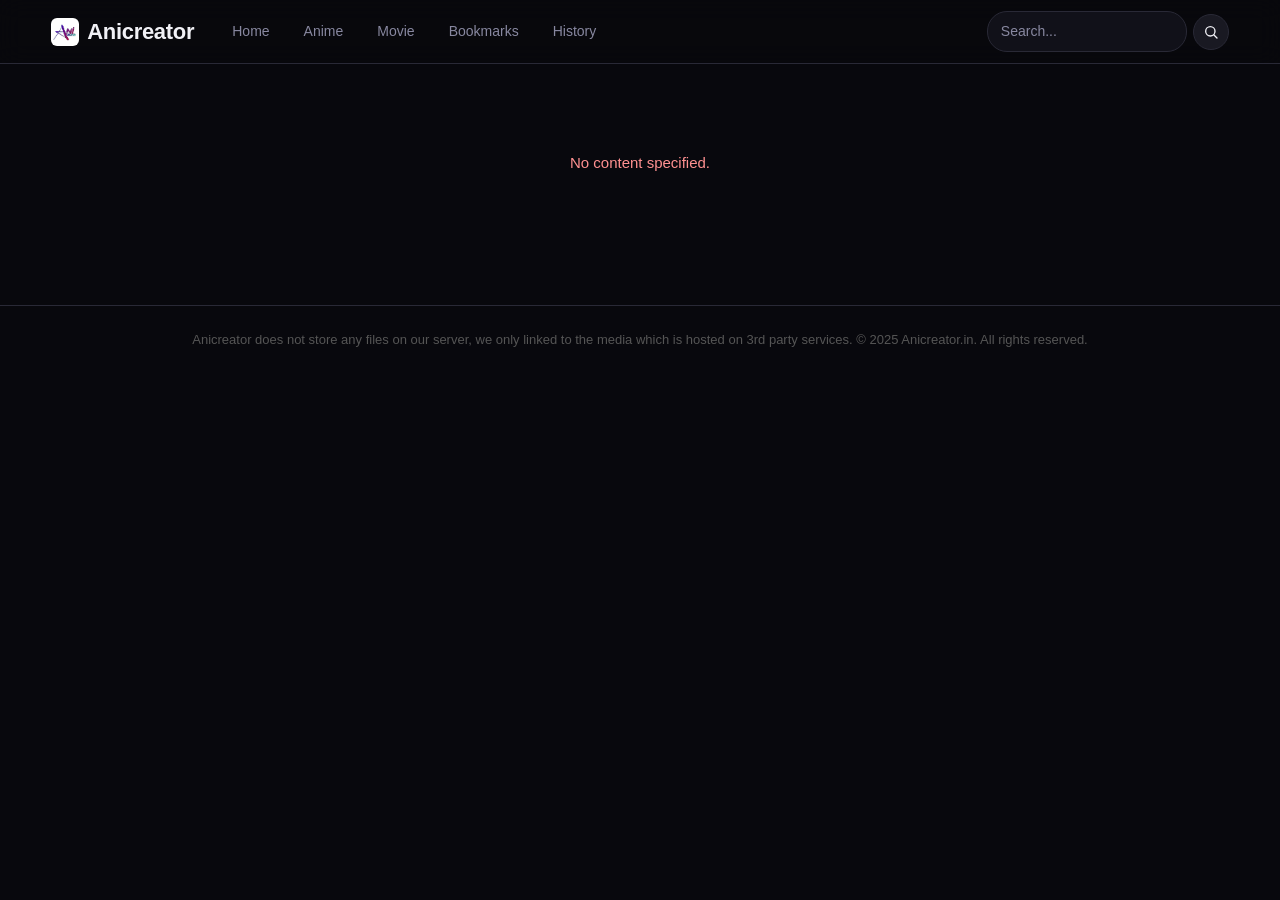
==== commit 5f72b7d0: "Add files via upload" ====
--- a/anime-details.html
+++ b/anime-details.html
@@ -1 +1 @@
-<!doctype html><html lang="en"><head><meta charset="utf-8"><meta name="viewport" content="width=device-width,initial-scale=1"><meta name="description" content="Hindi Anime - Watch Anime Online, Free Hindi Dub Anime Only At Anicreator.in"><meta name="keywords" content="Hindi Anime, Hindi Dub, Watch Anime Online, Free Anime, Anicreator"><title>Details - Anicreator</title><link rel="icon" type="image/jpeg" href="/channels4_profile.jpg"><link rel="apple-touch-icon" href="/channels4_profile.jpg"><link rel="stylesheet" href="css/style.css"></head><body><div id="site-header"></div><main class="container"><div id="loading" class="state">Loading...</div><div id="error" class="state error"></div><section id="hero" class="details hidden"><img id="poster" class="poster"><div><div id="genres" class="chips"></div><h1 id="title"></h1><p id="description" class="desc"></p><button id="seeMore" class="see-more hidden">See more</button><div id="meta" class="muted"></div></div></section><section id="episodeSection" class="hidden"><div class="section-head"><h2 id="heading">Episodes</h2><select id="season"></select></div><div id="episodeGrid" class="episode-grid"></div></section></main><div id="site-footer"></div><script src="js/layout.js"></script><script src="js/details.js"></script></body></html>
+<!doctype html><html lang="en"><head><meta charset="utf-8"><meta name="viewport" content="width=device-width,initial-scale=1"><meta name="description" content="Hindi Anime - Watch Anime Online, Free Hindi Dub Anime Only At Anicreator.in"><meta name="keywords" content="Hindi Anime, Hindi Dub, Watch Anime Online, Free Anime, Anicreator"><title>Details - Anicreator</title><link rel="icon" type="image/jpeg" href="/channels4_profile.jpg"><link rel="apple-touch-icon" href="/channels4_profile.jpg"><link rel="stylesheet" href="css/style.css"></head><body><header class="header"><a class="logo" href="index.html"><img class="logo-img" src="/channels4_profile.jpg" alt="">Anicreator</a><nav><a href="index.html">Home</a><a href="anime.html">Anime</a><a href="movie.html">Movie</a><a href="bookmark.html">Bookmarks</a><a href="history.html">History</a></nav><div class="search-box"><input id="globalSearch" class="search" placeholder="Search..."><button id="searchBtn" class="search-btn" aria-label="Search"><svg viewBox="0 0 24 24" width="16" height="16" fill="none" stroke="currentColor" stroke-width="2" stroke-linecap="round"><circle cx="11" cy="11" r="7"/><line x1="21" y1="21" x2="16.5" y2="16.5"/></svg></button></div></header><main class="container"><div id="loading" class="state">Loading...</div><div id="error" class="state error"></div><section id="hero" class="details hidden"><img id="poster" class="poster"><div><div id="genres" class="chips"></div><h1 id="title"></h1><p id="description"></p><div id="meta" class="muted"></div></div></section><section id="episodeSection" class="hidden"><div class="section-head"><h2 id="heading">Episodes</h2><select id="season"></select></div><div id="episodeGrid" class="episode-grid"></div></section></main><footer>Anicreator does not store any files on our server, we only linked to the media which is hosted on 3rd party services. &copy; 2025 Anicreator.in. All rights reserved.</footer><script src="js/details.js"></script></body></html>
--- a/css/style.css
+++ b/css/style.css
@@ -41,9 +41,12 @@
 nav a{padding:7px 14px;border-radius:var(--radius-sm);font-size:14px;font-weight:500;transition:background .15s,color .15s}
 nav a:hover{background:var(--panel);color:var(--text)}
 nav a.active{background:var(--panel);color:var(--text);font-weight:600}
-.search{margin-left:auto;min-width:0;width:200px;padding:9px 13px;background:var(--panel);border:1px solid var(--border);border-radius:20px;color:var(--text);outline:none;font-size:14px;transition:border-color .2s,width .2s}
+.search-box{margin-left:auto;display:flex;align-items:center;gap:6px}
+.search{min-width:0;width:200px;padding:9px 13px;background:var(--panel);border:1px solid var(--border);border-radius:20px;color:var(--text);outline:none;font-size:14px;transition:border-color .2s,width .2s}
 .search:focus{border-color:var(--accent);width:260px}
 .search::placeholder{color:var(--muted)}
+.search-btn{flex-shrink:0;display:flex;align-items:center;justify-content:center;width:36px;height:36px;border:1px solid var(--border);border-radius:50%;background:var(--panel2);color:var(--text);cursor:pointer;transition:background .2s,border-color .2s}
+.search-btn:hover{background:var(--panel3);border-color:var(--accent)}
 
 /* container */
 .container{width:min(1180px,92%);margin:0 auto;padding:28px 0 70px}
@@ -119,6 +122,18 @@
 #actions button:hover{background:var(--panel3);border-color:var(--accent)}
 #actions button:disabled{opacity:.35;cursor:not-allowed}
 #actions button:disabled:hover{background:var(--panel2);border-color:var(--border)}
+.watch-tools{display:flex;gap:7px;align-items:flex-start}
+.watch-tools .btn{padding:8px 16px;border:1px solid var(--border);border-radius:20px;background:var(--panel2);color:var(--text);cursor:pointer;font-size:12px;font-weight:600;white-space:nowrap;flex:0 0 auto}
+.watch-tools .btn:hover{background:var(--panel3);border-color:var(--accent)}
+.bookmark-btn{flex-shrink:0}
+.bookmark-btn.saved{background:var(--accent);border-color:var(--accent);color:#fff}
+.bookmark-btn.saved:hover{background:var(--accent3);border-color:var(--accent3)}
+.bmk-card{position:relative}
+.bmk-link{display:block}
+.bmk-link .cover,.bmk-link .episode-thumb{width:100%}
+.bmk-remove{position:absolute;top:8px;right:8px;width:28px;height:28px;border:none;border-radius:50%;background:rgba(8,8,13,.72);color:#fff;font-size:14px;line-height:1;cursor:pointer;display:flex;align-items:center;justify-content:center;transition:background .15s,transform .15s;z-index:2}
+.bmk-remove:hover{background:#ff5a5a;transform:scale(1.08)}
+.bmk-remove:disabled{opacity:.5;cursor:wait}
 .tabs{display:flex;gap:7px;margin:18px 0}
 .lang{padding:8px 16px;border:1px solid var(--border);border-radius:20px;background:var(--panel2);color:var(--text);cursor:pointer;font-size:12px;font-weight:600;transition:background .2s,border-color .2s}
 .lang:hover{border-color:var(--accent)}
@@ -141,13 +156,15 @@
   .logo-img{width:25px;height:25px}
   nav{gap:4px;order:2;flex:1 1 auto}
   nav a{padding:5px 10px;font-size:12px}
-  .search{order:3;width:100%;margin:6px 0 2px}
+  .search-box{order:3;width:100%;margin:6px 0 2px}
+  .search-box .search{width:100%}
   .search:focus{width:100%}
   .container{width:99%;padding:16px 0 60px}
   .hero,.page-title{padding:28px 22px;border-radius:var(--radius)}
   .hero h1,.page-title h1{font-size:26px}
   .hero p,.page-title p{font-size:14px}
   .card-grid{grid-template-columns:repeat(2,1fr);gap:12px}
+  #random{grid-template-columns:1fr}
   .details{flex-direction:column;gap:18px;padding:20px}
   .poster{width:130px;height:195px}
   .details h1{font-size:24px}
@@ -160,6 +177,9 @@
   #actions button{flex:1}
   .episode-grid{grid-template-columns:repeat(2,1fr);gap:8px}
   #season{width:100%;margin:8px 0 0}
+  .watch-tools{align-self:flex-start}
+  .watch-tools .btn{padding:8px 16px;font-size:12px}
+  #actions button{padding:7px 12px;font-size:12px}
   .section-head{flex-wrap:wrap;gap:8px}
 }
 @media(max-width:480px){
